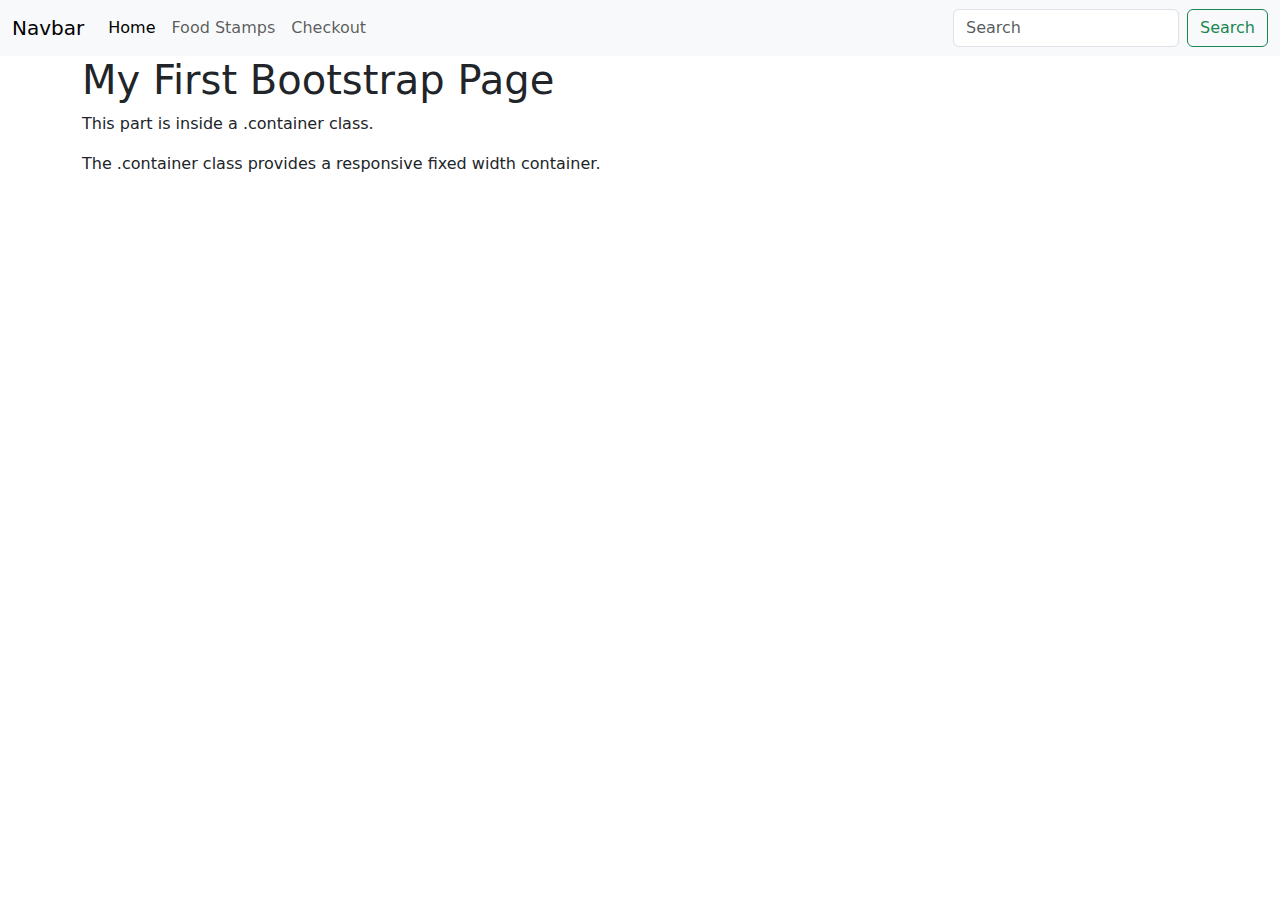
==== index.html @ d4f7ea67 "added a nav bar and its color" ====
<!DOCTYPE html>
<html lang="en">
<head>
  <title>Bootstrap Example</title>
  <meta charset="utf-8">
  <meta name="viewport" content="width=device-width, initial-scale=1">
  <link href="https://cdn.jsdelivr.net/npm/bootstrap@5.2.3/dist/css/bootstrap.min.css" rel="stylesheet">
  <script src="https://cdn.jsdelivr.net/npm/bootstrap@5.2.3/dist/js/bootstrap.bundle.min.js"></script>
</head>
<body>
    <nav class="navbar navbar-expand-lg bg-body-tertiary" style="background-color: #0d7ac8d3;">
        <div class="container-fluid">
          <a class="navbar-brand" href="#">Navbar</a>
          <button class="navbar-toggler" type="button" data-bs-toggle="collapse" data-bs-target="#navbarSupportedContent" aria-controls="navbarSupportedContent" aria-expanded="false" aria-label="Toggle navigation">
            <span class="navbar-toggler-icon"></span>
          </button>
          <div class="collapse navbar-collapse" id="navbarSupportedContent">
            <ul class="navbar-nav me-auto mb-2 mb-lg-0">
              <li class="nav-item">
                <a class="nav-link active" aria-current="page" href="#">Home</a>
              </li>
              <li class="nav-item">
                <a class="nav-link" href="#">Food Stamps</a>
              </li>
              <li class="nav-item">
                <a class="nav-link" href="#">Checkout</a>
              </li>
            </ul>
            <form class="d-flex" role="search">
              <input class="form-control me-2" type="search" placeholder="Search" aria-label="Search">
              <button class="btn btn-outline-success" type="submit">Search</button>
            </form>
          </div>
        </div>
      </nav>
<div class="container">
  <h1>My First Bootstrap Page</h1>
  <p>This part is inside a .container class.</p>
  <p>The .container class provides a responsive fixed width container.</p>
</div>

</body>
</html>
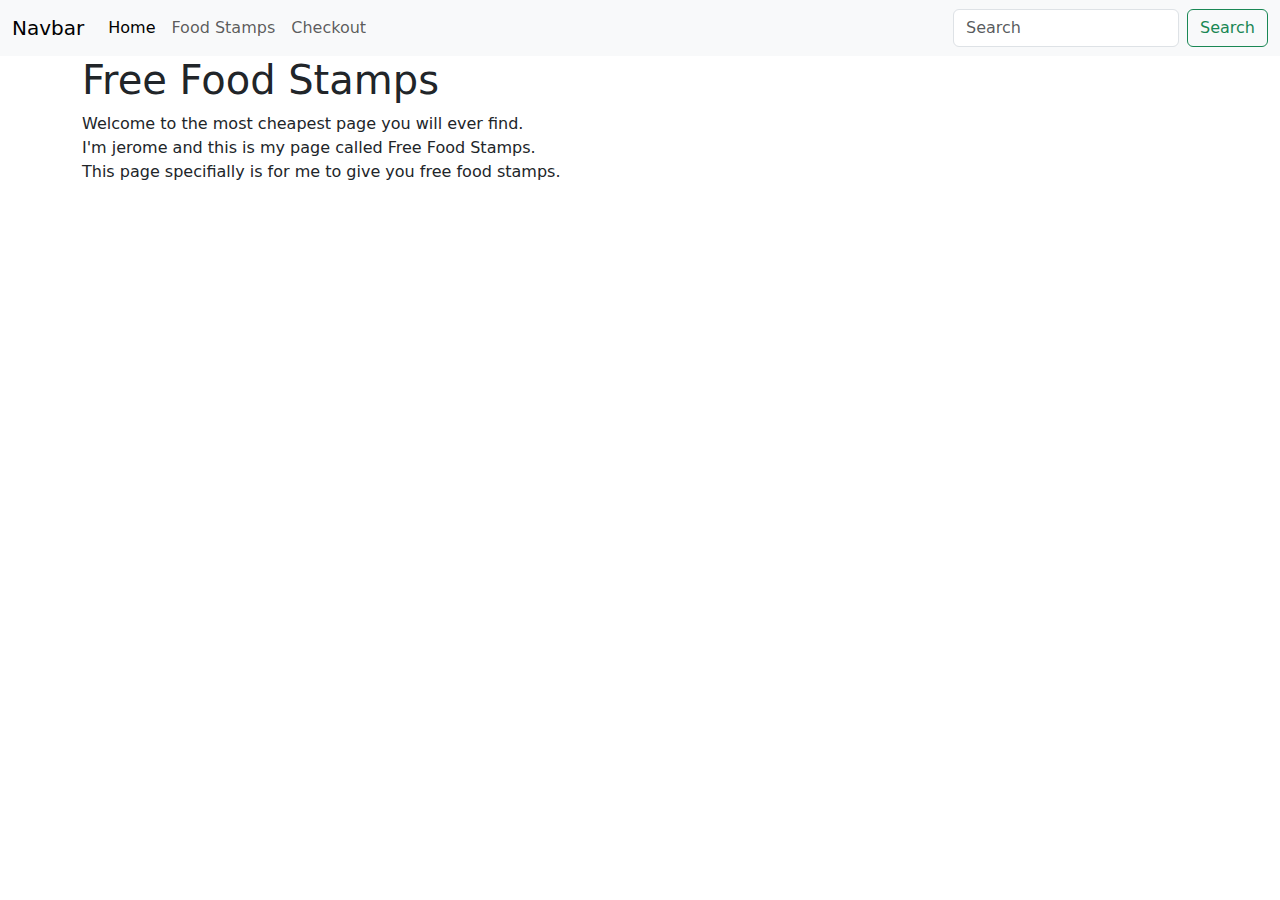
==== commit 55120c92: "i fixed nav bar color and i also added links for my pages." ====
--- a/index.html
+++ b/index.html
@@ -34,9 +34,8 @@
         </div>
       </nav>
 <div class="container">
-  <h1>My First Bootstrap Page</h1>
-  <p>This part is inside a .container class.</p>
-  <p>The .container class provides a responsive fixed width container.</p>
+  <h1>Free Food Stamps</h1>
+<p>Welcome to the most cheapest page you will ever find. <br>I'm jerome and this is my page called Free Food Stamps. <br>This page specifially is for me to give you free food stamps. </p>
 </div>
 
 </body>
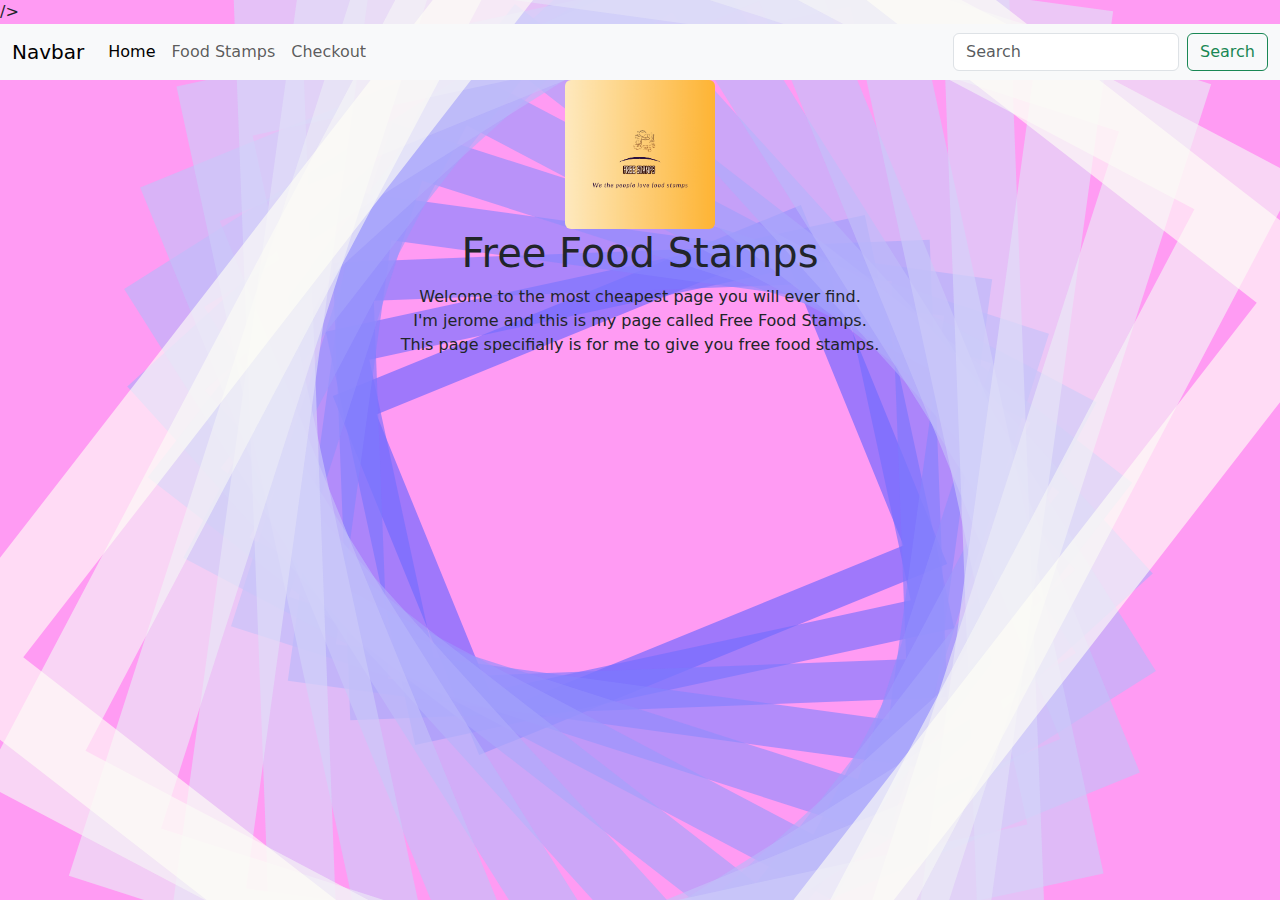
==== commit 36896219: "added i=my background and colored nav bar" ====
--- a/index.html
+++ b/index.html
@@ -6,9 +6,22 @@
   <meta name="viewport" content="width=device-width, initial-scale=1">
   <link href="https://cdn.jsdelivr.net/npm/bootstrap@5.2.3/dist/css/bootstrap.min.css" rel="stylesheet">
   <script src="https://cdn.jsdelivr.net/npm/bootstrap@5.2.3/dist/js/bootstrap.bundle.min.js"></script>
+  <link rel="stylesheet" href="Style.css">
+  <link
+  rel="stylesheet"
+  href="https://cdnjs.cloudflare.com/ajax/libs/animate.css/4.1.1/animate.min.css">
+  <script src="https://cdnjs.cloudflare.com/ajax/libs/wow/1.1.2/wow.min.js"></script>
+<script>
+        var wow = new WOW({
+            boxClass:     'wow',
+            animateClass: 'animate__animated'
+        })
+        wow.init();
+</script>
+/>
 </head>
 <body>
-    <nav class="navbar navbar-expand-lg bg-body-tertiary" style="background-color: #0d7ac8d3;">
+    <nav class="navbar navbar-expand-lg bg-body-tertiary" style="background-color: 	#fbeaa4;">
         <div class="container-fluid">
           <a class="navbar-brand" href="#">Navbar</a>
           <button class="navbar-toggler" type="button" data-bs-toggle="collapse" data-bs-target="#navbarSupportedContent" aria-controls="navbarSupportedContent" aria-expanded="false" aria-label="Toggle navigation">
@@ -17,13 +30,13 @@
           <div class="collapse navbar-collapse" id="navbarSupportedContent">
             <ul class="navbar-nav me-auto mb-2 mb-lg-0">
               <li class="nav-item">
-                <a class="nav-link active" aria-current="page" href="#">Home</a>
+                <a class="nav-link active" aria-current="page" href="index.html">Home</a>
               </li>
               <li class="nav-item">
-                <a class="nav-link" href="#">Food Stamps</a>
+                <a class="nav-link" href="Food Stamps.html">Food Stamps</a>
               </li>
               <li class="nav-item">
-                <a class="nav-link" href="#">Checkout</a>
+                <a class="nav-link" href="Checkout.html">Checkout</a>
               </li>
             </ul>
             <form class="d-flex" role="search">
@@ -33,8 +46,11 @@
           </div>
         </div>
       </nav>
-<div class="container">
-  <h1>Free Food Stamps</h1>
+    <!-- <div class="text-center"> -->
+    <img src="Screen Shot 2023-03-20 at 2.50.20 PM.png"  id='logo'width="150px" height="auto" class="d-block mx-auto rounded">
+    <!-- </div> -->
+<div class="container text-center">
+<h1>Free Food Stamps</h1>
 <p>Welcome to the most cheapest page you will ever find. <br>I'm jerome and this is my page called Free Food Stamps. <br>This page specifially is for me to give you free food stamps. </p>
 </div>
 
--- a/Style.css
+++ b/Style.css
@@ -0,0 +1,13 @@
+#logo:hover{
+    display: inline-block;
+    margin: 0 0.5rem;
+  
+    animation:flash; /* referring directly to the animation's @keyframe declaration */
+    animation-duration: 2s;
+}
+ body{
+    background-color: #FF9BF3;
+background-image: url("data:image/svg+xml,%3Csvg xmlns='http://www.w3.org/2000/svg' viewBox='0 0 2000 1500'%3E%3Cdefs%3E%3Crect fill='none' stroke-width='56.9' stroke-opacity='0.64' id='a' x='-400' y='-300' width='800' height='600'/%3E%3C/defs%3E%3Cg transform='scale(0.838)' style='transform-origin:center'%3E%3Cg transform='rotate(127.8 0 0)' style='transform-origin:center'%3E%3Cg transform='rotate(-160 0 0)' style='transform-origin:center'%3E%3Cg transform='translate(1000 750)'%3E%3Cuse stroke='%236964FF' href='%23a' transform='rotate(10 0 0) scale(1.1)'/%3E%3Cuse stroke='%23736efe' href='%23a' transform='rotate(20 0 0) scale(1.2)'/%3E%3Cuse stroke='%237d79fe' href='%23a' transform='rotate(30 0 0) scale(1.3)'/%3E%3Cuse stroke='%238783fd' href='%23a' transform='rotate(40 0 0) scale(1.4)'/%3E%3Cuse stroke='%23918dfc' href='%23a' transform='rotate(50 0 0) scale(1.5)'/%3E%3Cuse stroke='%239b98fc' href='%23a' transform='rotate(60 0 0) scale(1.6)'/%3E%3Cuse stroke='%23a5a2fb' href='%23a' transform='rotate(70 0 0) scale(1.7)'/%3E%3Cuse stroke='%23afacfa' href='%23a' transform='rotate(80 0 0) scale(1.8)'/%3E%3Cuse stroke='%23b9b7fa' href='%23a' transform='rotate(90 0 0) scale(1.9)'/%3E%3Cuse stroke='%23c3c1f9' href='%23a' transform='rotate(100 0 0) scale(2)'/%3E%3Cuse stroke='%23cdcbf8' href='%23a' transform='rotate(110 0 0) scale(2.1)'/%3E%3Cuse stroke='%23d7d6f8' href='%23a' transform='rotate(120 0 0) scale(2.2)'/%3E%3Cuse stroke='%23e1e0f7' href='%23a' transform='rotate(130 0 0) scale(2.3)'/%3E%3Cuse stroke='%23ebeaf6' href='%23a' transform='rotate(140 0 0) scale(2.4)'/%3E%3Cuse stroke='%23f5f5f6' href='%23a' transform='rotate(150 0 0) scale(2.5)'/%3E%3Cuse stroke='%23FFFFF5' href='%23a' transform='rotate(160 0 0) scale(2.6)'/%3E%3C/g%3E%3C/g%3E%3C/g%3E%3C/g%3E%3C/svg%3E");
+background-attachment: fixed;
+background-size: cover;
+ }                                                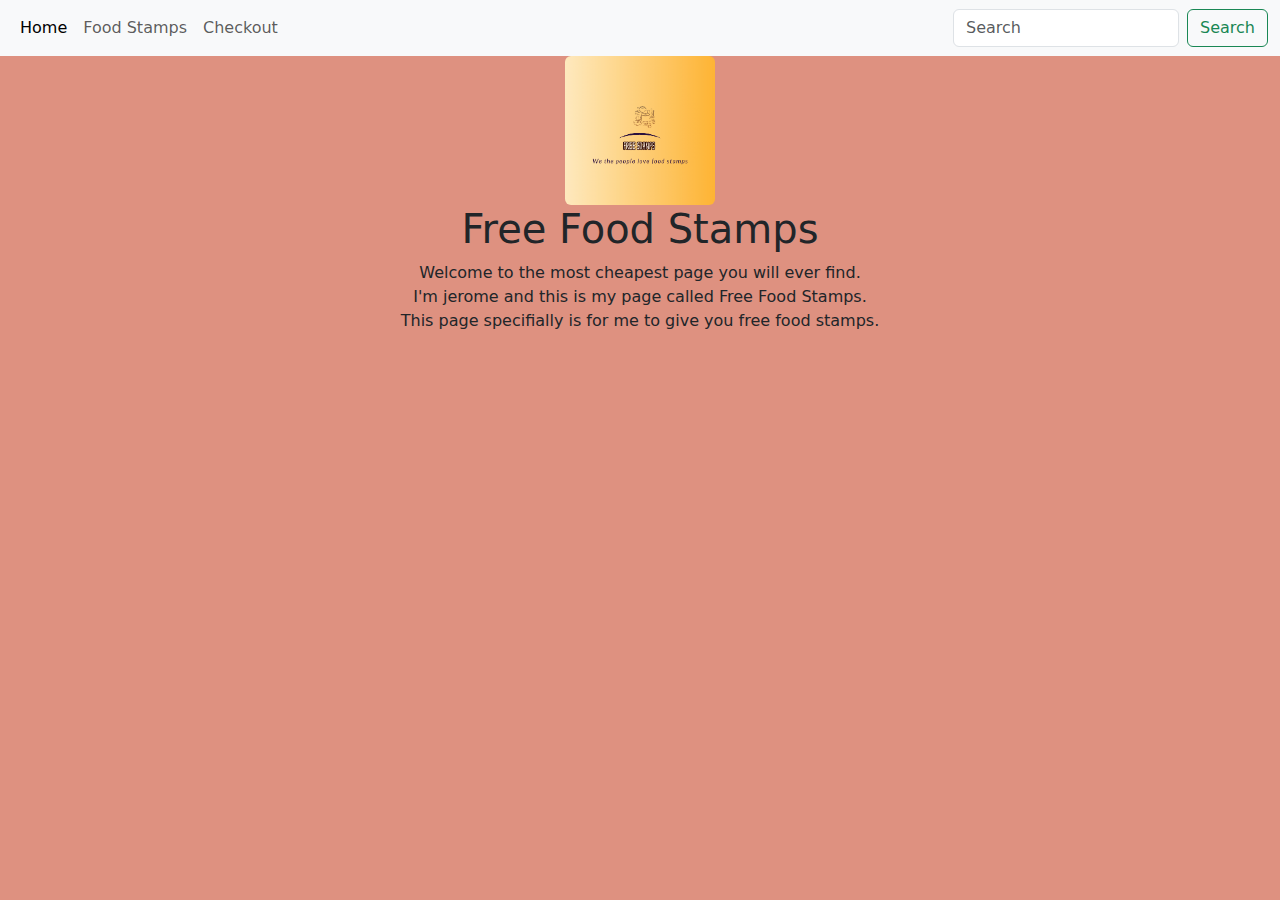
==== commit 6c00e85f: "i added each pictures to my food stamps then i added a checkout form." ====
--- a/index.html
+++ b/index.html
@@ -18,12 +18,12 @@
         })
         wow.init();
 </script>
-/>
+
 </head>
 <body>
     <nav class="navbar navbar-expand-lg bg-body-tertiary" style="background-color: 	#fbeaa4;">
         <div class="container-fluid">
-          <a class="navbar-brand" href="#">Navbar</a>
+          
           <button class="navbar-toggler" type="button" data-bs-toggle="collapse" data-bs-target="#navbarSupportedContent" aria-controls="navbarSupportedContent" aria-expanded="false" aria-label="Toggle navigation">
             <span class="navbar-toggler-icon"></span>
           </button>
--- a/Style.css
+++ b/Style.css
@@ -6,8 +6,13 @@
     animation-duration: 2s;
 }
  body{
-    background-color: #FF9BF3;
-background-image: url("data:image/svg+xml,%3Csvg xmlns='http://www.w3.org/2000/svg' viewBox='0 0 2000 1500'%3E%3Cdefs%3E%3Crect fill='none' stroke-width='56.9' stroke-opacity='0.64' id='a' x='-400' y='-300' width='800' height='600'/%3E%3C/defs%3E%3Cg transform='scale(0.838)' style='transform-origin:center'%3E%3Cg transform='rotate(127.8 0 0)' style='transform-origin:center'%3E%3Cg transform='rotate(-160 0 0)' style='transform-origin:center'%3E%3Cg transform='translate(1000 750)'%3E%3Cuse stroke='%236964FF' href='%23a' transform='rotate(10 0 0) scale(1.1)'/%3E%3Cuse stroke='%23736efe' href='%23a' transform='rotate(20 0 0) scale(1.2)'/%3E%3Cuse stroke='%237d79fe' href='%23a' transform='rotate(30 0 0) scale(1.3)'/%3E%3Cuse stroke='%238783fd' href='%23a' transform='rotate(40 0 0) scale(1.4)'/%3E%3Cuse stroke='%23918dfc' href='%23a' transform='rotate(50 0 0) scale(1.5)'/%3E%3Cuse stroke='%239b98fc' href='%23a' transform='rotate(60 0 0) scale(1.6)'/%3E%3Cuse stroke='%23a5a2fb' href='%23a' transform='rotate(70 0 0) scale(1.7)'/%3E%3Cuse stroke='%23afacfa' href='%23a' transform='rotate(80 0 0) scale(1.8)'/%3E%3Cuse stroke='%23b9b7fa' href='%23a' transform='rotate(90 0 0) scale(1.9)'/%3E%3Cuse stroke='%23c3c1f9' href='%23a' transform='rotate(100 0 0) scale(2)'/%3E%3Cuse stroke='%23cdcbf8' href='%23a' transform='rotate(110 0 0) scale(2.1)'/%3E%3Cuse stroke='%23d7d6f8' href='%23a' transform='rotate(120 0 0) scale(2.2)'/%3E%3Cuse stroke='%23e1e0f7' href='%23a' transform='rotate(130 0 0) scale(2.3)'/%3E%3Cuse stroke='%23ebeaf6' href='%23a' transform='rotate(140 0 0) scale(2.4)'/%3E%3Cuse stroke='%23f5f5f6' href='%23a' transform='rotate(150 0 0) scale(2.5)'/%3E%3Cuse stroke='%23FFFFF5' href='%23a' transform='rotate(160 0 0) scale(2.6)'/%3E%3C/g%3E%3C/g%3E%3C/g%3E%3C/g%3E%3C/svg%3E");
+background-color: rgb(222, 145, 128);
+
 background-attachment: fixed;
 background-size: cover;
- }                                                + }
+ 
+ .fancy-image:hover {
+animation:pulse  ;
+animation-duration: 5s;
+ }